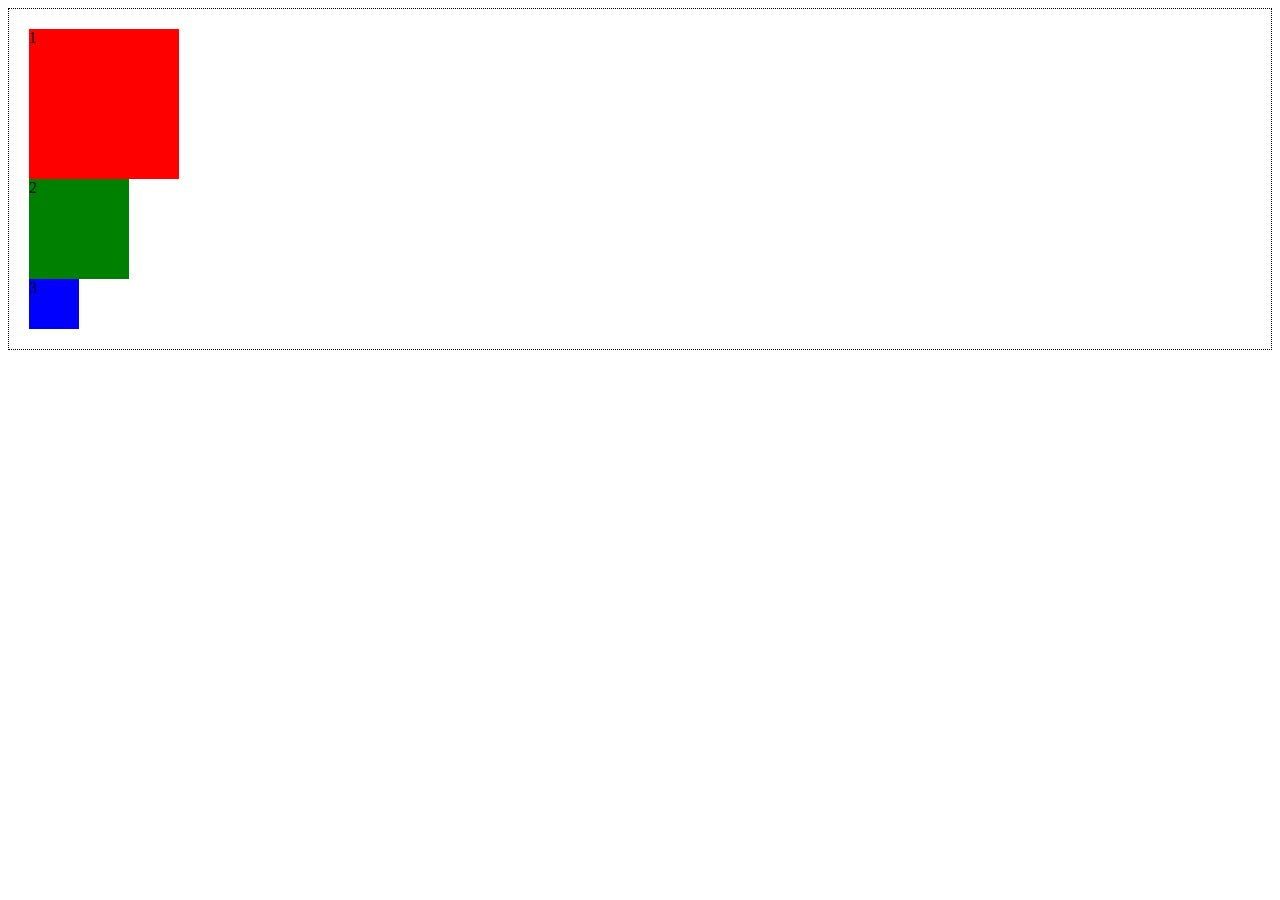
==== test.html @ 003ba1fa "practical tasks, 3,4,5,6,7,8,9,10,11 lessons" ====
<!doctype html>
<html lang="en">
  <head>
    <meta charset="UTF-8" />
    <meta name="viewport" content="width=device-width, initial-scale=1.0" />
    <title>Test</title>
    <link rel="stylesheet" href="./css/test.css" />
  </head>
  <body>
    <div class="parent">
      <div class="item red">1</div>
      <div class="item green">2</div>
      <div class="item blue">3</div>
    </div>
  </body>
</html>
---- css/test.css ----
* {
    box-sizing: border-box;
}

.parent {
    padding: 20px;
border: 1px dotted black; 
}   

.item.red {    
    position: static;
    width: 150px;
    height: 150px;
    background-color: red;
}

.item.green {    
    width: 100px;
    height: 100px;
    background-color: green;
}

.item.blue {    
    width: 50px;
    height: 50px;
    background-color: blue;
}
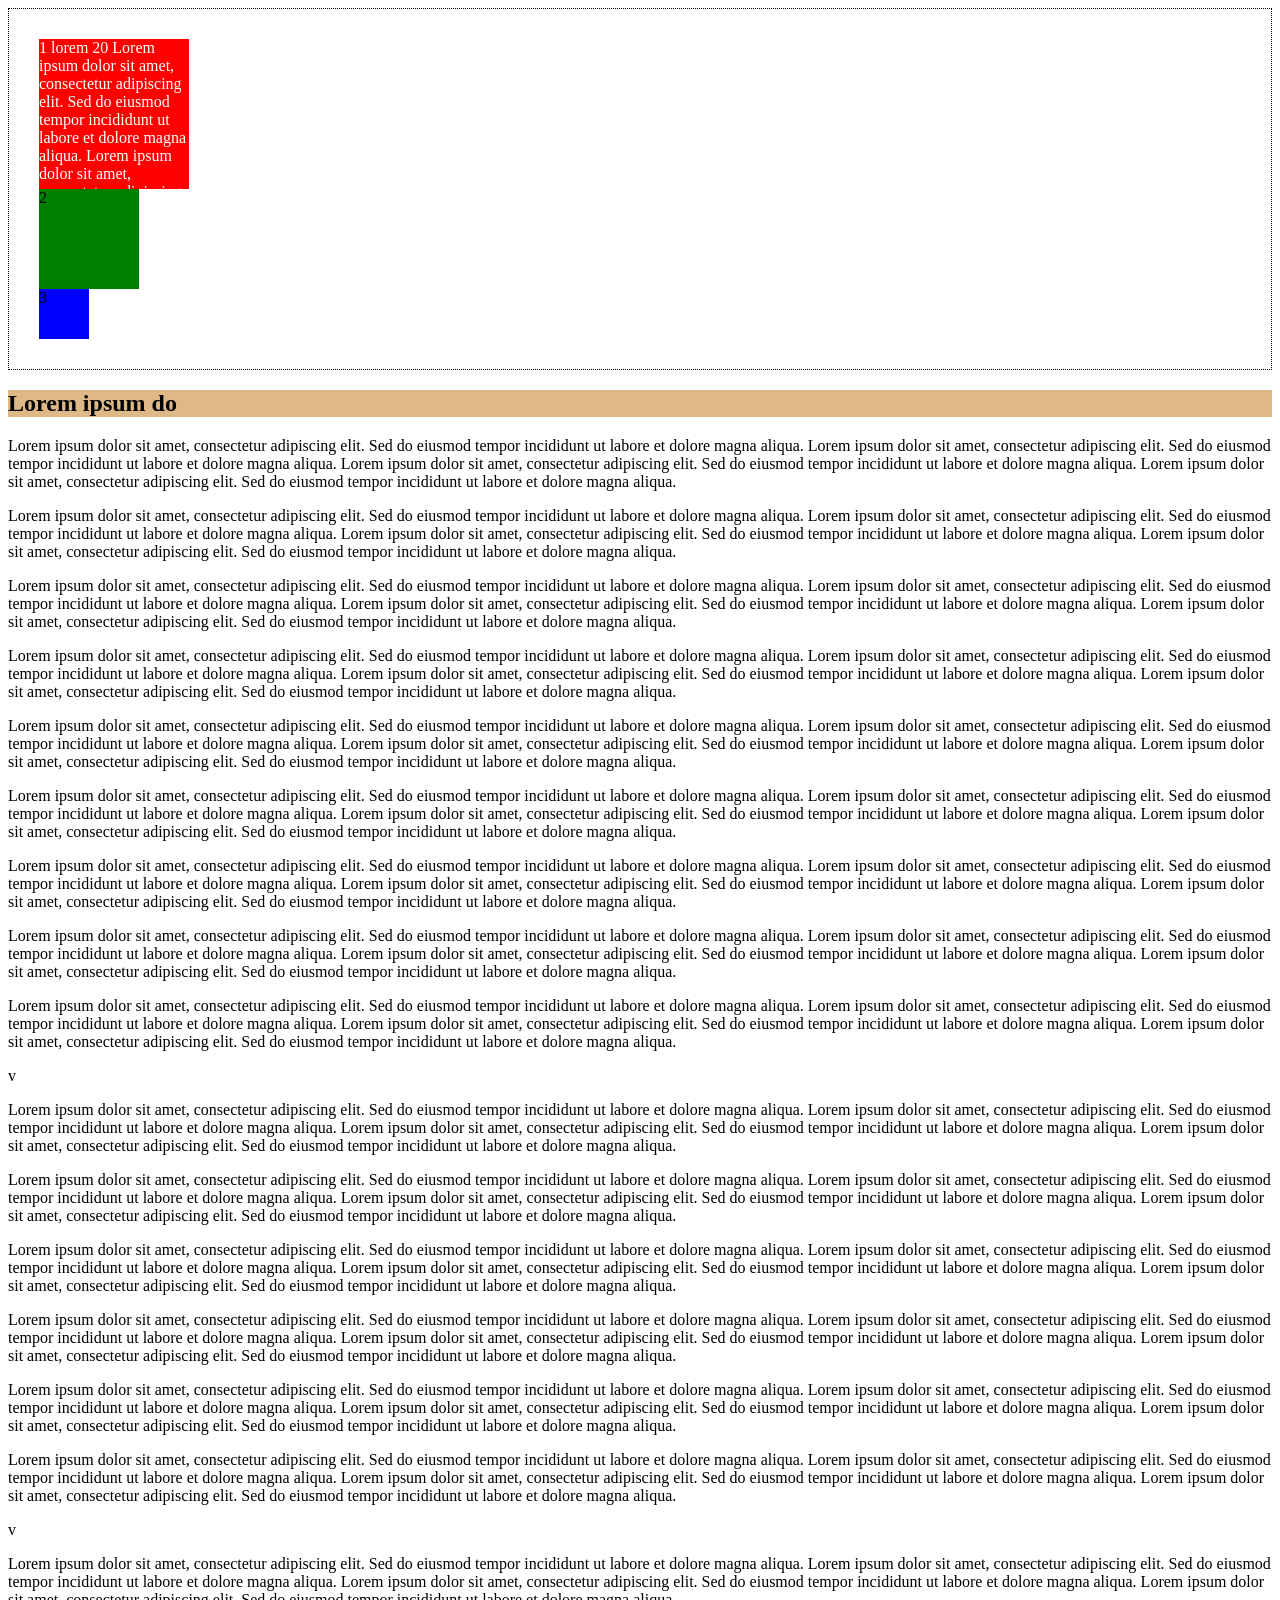
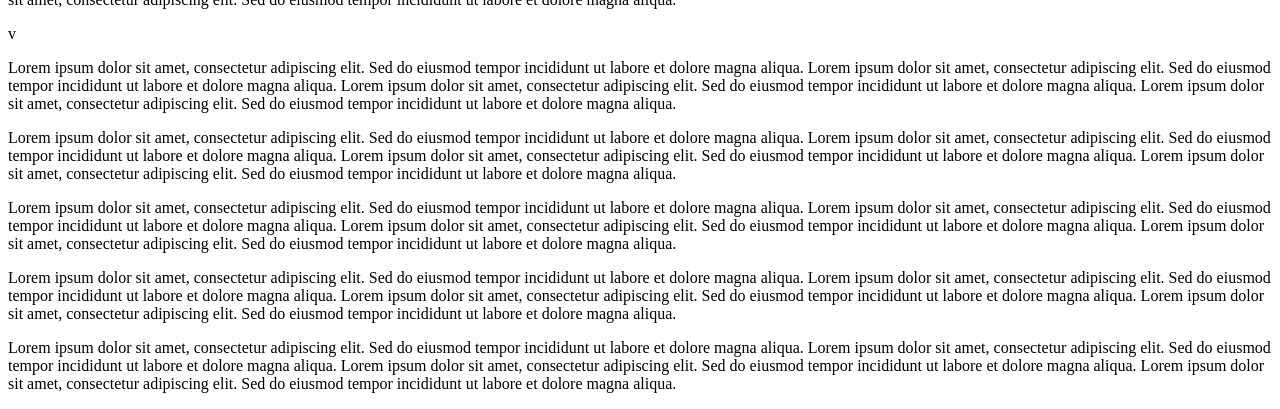
==== commit cdd02ebb: "Implemented a minimal version and added a modal window." ====
--- a/test.html
+++ b/test.html
@@ -7,10 +7,252 @@
     <link rel="stylesheet" href="./css/test.css" />
   </head>
   <body>
-    <div class="parent">
-      <div class="item red">1</div>
-      <div class="item green">2</div>
-      <div class="item blue">3</div>
+    <div class="container">
+      <div class="parent">
+        <div class="item red">
+          1 lorem 20 Lorem ipsum dolor sit amet, consectetur adipiscing elit.
+          Sed do eiusmod tempor incididunt ut labore et dolore magna aliqua.
+          Lorem ipsum dolor sit amet, consectetur adipiscing elit. Sed do
+          eiusmod tempor incididunt ut labore et dolore magna aliqua. Lorem
+          ipsum dolor sit amet, consectetur adipiscing elit. Sed do eiusmod
+          tempor incididunt ut labore et dolore magna aliqua. Lorem ipsum dolor
+          sit amet, consectetur adipiscing elit. Sed do eiusmod tempor
+          incididunt ut labore et dolore magna aliqua. Lorem ipsum dolor sit
+          amet, consectetur adipiscing elit. Sed do eiusmod tempor incididunt ut
+          labore et dolore magna aliqua. Lorem ipsum dolor sit amet, consectetur
+          adipiscing elit. Sed do eiusmod tempor incididunt ut labore et dolore
+          magna aliqua. Lorem ipsum dolor sit amet, consectetur adipiscing elit.
+          Sed do eiusmod tempor incididunt ut labore et dolore magna aliqua.
+          Lorem ipsum dolor sit amet, consectetur adipiscing elit. Sed do
+          eiusmod tempor incididunt ut labore et dolore magna aliqua. Lorem
+          ipsum dolor sit amet, consectetur adipiscing elit. Sed do eiusmod
+          tempor incididunt ut labore et dolore magna aliqua. Lorem ipsum dolor
+          sit amet, consectetur adipiscing elit. Sed do eiusmod tempor
+          incididunt ut labore et dolore magna aliqua. Lorem ipsum dolor sit
+          amet, consectetur adipiscing elit. Sed do eiusmod tempor incididunt ut
+          labore et dolore magna aliqua. Lorem ipsum dolor sit amet, consectetur
+          adipiscing elit. Sed do eiusmod tempor incididunt ut labore et dolore
+          magna aliqua.
+        </div>
+        <div class="item green">2</div>
+        <div class="item blue">3</div>
+      </div>
     </div>
+    <section class="section">
+      <h2 class="section-title">Lorem ipsum do</h2>
+      <p>
+        Lorem ipsum dolor sit amet, consectetur adipiscing elit. Sed do eiusmod
+        tempor incididunt ut labore et dolore magna aliqua. Lorem ipsum dolor
+        sit amet, consectetur adipiscing elit. Sed do eiusmod tempor incididunt
+        ut labore et dolore magna aliqua. Lorem ipsum dolor sit amet,
+        consectetur adipiscing elit. Sed do eiusmod tempor incididunt ut labore
+        et dolore magna aliqua. Lorem ipsum dolor sit amet, consectetur
+        adipiscing elit. Sed do eiusmod tempor incididunt ut labore et dolore
+        magna aliqua.
+      </p>
+      <p>
+        Lorem ipsum dolor sit amet, consectetur adipiscing elit. Sed do eiusmod
+        tempor incididunt ut labore et dolore magna aliqua. Lorem ipsum dolor
+        sit amet, consectetur adipiscing elit. Sed do eiusmod tempor incididunt
+        ut labore et dolore magna aliqua. Lorem ipsum dolor sit amet,
+        consectetur adipiscing elit. Sed do eiusmod tempor incididunt ut labore
+        et dolore magna aliqua. Lorem ipsum dolor sit amet, consectetur
+        adipiscing elit. Sed do eiusmod tempor incididunt ut labore et dolore
+        magna aliqua.
+      </p>
+      <p>
+        Lorem ipsum dolor sit amet, consectetur adipiscing elit. Sed do eiusmod
+        tempor incididunt ut labore et dolore magna aliqua. Lorem ipsum dolor
+        sit amet, consectetur adipiscing elit. Sed do eiusmod tempor incididunt
+        ut labore et dolore magna aliqua. Lorem ipsum dolor sit amet,
+        consectetur adipiscing elit. Sed do eiusmod tempor incididunt ut labore
+        et dolore magna aliqua. Lorem ipsum dolor sit amet, consectetur
+        adipiscing elit. Sed do eiusmod tempor incididunt ut labore et dolore
+        magna aliqua.
+      </p>
+      <p>
+        Lorem ipsum dolor sit amet, consectetur adipiscing elit. Sed do eiusmod
+        tempor incididunt ut labore et dolore magna aliqua. Lorem ipsum dolor
+        sit amet, consectetur adipiscing elit. Sed do eiusmod tempor incididunt
+        ut labore et dolore magna aliqua. Lorem ipsum dolor sit amet,
+        consectetur adipiscing elit. Sed do eiusmod tempor incididunt ut labore
+        et dolore magna aliqua. Lorem ipsum dolor sit amet, consectetur
+        adipiscing elit. Sed do eiusmod tempor incididunt ut labore et dolore
+        magna aliqua.
+      </p>
+      <p>
+        Lorem ipsum dolor sit amet, consectetur adipiscing elit. Sed do eiusmod
+        tempor incididunt ut labore et dolore magna aliqua. Lorem ipsum dolor
+        sit amet, consectetur adipiscing elit. Sed do eiusmod tempor incididunt
+        ut labore et dolore magna aliqua. Lorem ipsum dolor sit amet,
+        consectetur adipiscing elit. Sed do eiusmod tempor incididunt ut labore
+        et dolore magna aliqua. Lorem ipsum dolor sit amet, consectetur
+        adipiscing elit. Sed do eiusmod tempor incididunt ut labore et dolore
+        magna aliqua.
+      </p>
+      <p>
+        Lorem ipsum dolor sit amet, consectetur adipiscing elit. Sed do eiusmod
+        tempor incididunt ut labore et dolore magna aliqua. Lorem ipsum dolor
+        sit amet, consectetur adipiscing elit. Sed do eiusmod tempor incididunt
+        ut labore et dolore magna aliqua. Lorem ipsum dolor sit amet,
+        consectetur adipiscing elit. Sed do eiusmod tempor incididunt ut labore
+        et dolore magna aliqua. Lorem ipsum dolor sit amet, consectetur
+        adipiscing elit. Sed do eiusmod tempor incididunt ut labore et dolore
+        magna aliqua.
+      </p>
+      <p>
+        Lorem ipsum dolor sit amet, consectetur adipiscing elit. Sed do eiusmod
+        tempor incididunt ut labore et dolore magna aliqua. Lorem ipsum dolor
+        sit amet, consectetur adipiscing elit. Sed do eiusmod tempor incididunt
+        ut labore et dolore magna aliqua. Lorem ipsum dolor sit amet,
+        consectetur adipiscing elit. Sed do eiusmod tempor incididunt ut labore
+        et dolore magna aliqua. Lorem ipsum dolor sit amet, consectetur
+        adipiscing elit. Sed do eiusmod tempor incididunt ut labore et dolore
+        magna aliqua.
+      </p>
+      <p>
+        Lorem ipsum dolor sit amet, consectetur adipiscing elit. Sed do eiusmod
+        tempor incididunt ut labore et dolore magna aliqua. Lorem ipsum dolor
+        sit amet, consectetur adipiscing elit. Sed do eiusmod tempor incididunt
+        ut labore et dolore magna aliqua. Lorem ipsum dolor sit amet,
+        consectetur adipiscing elit. Sed do eiusmod tempor incididunt ut labore
+        et dolore magna aliqua. Lorem ipsum dolor sit amet, consectetur
+        adipiscing elit. Sed do eiusmod tempor incididunt ut labore et dolore
+        magna aliqua.
+      </p>
+      <p>
+        Lorem ipsum dolor sit amet, consectetur adipiscing elit. Sed do eiusmod
+        tempor incididunt ut labore et dolore magna aliqua. Lorem ipsum dolor
+        sit amet, consectetur adipiscing elit. Sed do eiusmod tempor incididunt
+        ut labore et dolore magna aliqua. Lorem ipsum dolor sit amet,
+        consectetur adipiscing elit. Sed do eiusmod tempor incididunt ut labore
+        et dolore magna aliqua. Lorem ipsum dolor sit amet, consectetur
+        adipiscing elit. Sed do eiusmod tempor incididunt ut labore et dolore
+        magna aliqua.
+      </p>
+      v
+      <p>
+        Lorem ipsum dolor sit amet, consectetur adipiscing elit. Sed do eiusmod
+        tempor incididunt ut labore et dolore magna aliqua. Lorem ipsum dolor
+        sit amet, consectetur adipiscing elit. Sed do eiusmod tempor incididunt
+        ut labore et dolore magna aliqua. Lorem ipsum dolor sit amet,
+        consectetur adipiscing elit. Sed do eiusmod tempor incididunt ut labore
+        et dolore magna aliqua. Lorem ipsum dolor sit amet, consectetur
+        adipiscing elit. Sed do eiusmod tempor incididunt ut labore et dolore
+        magna aliqua.
+      </p>
+      <p>
+        Lorem ipsum dolor sit amet, consectetur adipiscing elit. Sed do eiusmod
+        tempor incididunt ut labore et dolore magna aliqua. Lorem ipsum dolor
+        sit amet, consectetur adipiscing elit. Sed do eiusmod tempor incididunt
+        ut labore et dolore magna aliqua. Lorem ipsum dolor sit amet,
+        consectetur adipiscing elit. Sed do eiusmod tempor incididunt ut labore
+        et dolore magna aliqua. Lorem ipsum dolor sit amet, consectetur
+        adipiscing elit. Sed do eiusmod tempor incididunt ut labore et dolore
+        magna aliqua.
+      </p>
+      <p>
+        Lorem ipsum dolor sit amet, consectetur adipiscing elit. Sed do eiusmod
+        tempor incididunt ut labore et dolore magna aliqua. Lorem ipsum dolor
+        sit amet, consectetur adipiscing elit. Sed do eiusmod tempor incididunt
+        ut labore et dolore magna aliqua. Lorem ipsum dolor sit amet,
+        consectetur adipiscing elit. Sed do eiusmod tempor incididunt ut labore
+        et dolore magna aliqua. Lorem ipsum dolor sit amet, consectetur
+        adipiscing elit. Sed do eiusmod tempor incididunt ut labore et dolore
+        magna aliqua.
+      </p>
+      <p>
+        Lorem ipsum dolor sit amet, consectetur adipiscing elit. Sed do eiusmod
+        tempor incididunt ut labore et dolore magna aliqua. Lorem ipsum dolor
+        sit amet, consectetur adipiscing elit. Sed do eiusmod tempor incididunt
+        ut labore et dolore magna aliqua. Lorem ipsum dolor sit amet,
+        consectetur adipiscing elit. Sed do eiusmod tempor incididunt ut labore
+        et dolore magna aliqua. Lorem ipsum dolor sit amet, consectetur
+        adipiscing elit. Sed do eiusmod tempor incididunt ut labore et dolore
+        magna aliqua.
+      </p>
+      <p>
+        Lorem ipsum dolor sit amet, consectetur adipiscing elit. Sed do eiusmod
+        tempor incididunt ut labore et dolore magna aliqua. Lorem ipsum dolor
+        sit amet, consectetur adipiscing elit. Sed do eiusmod tempor incididunt
+        ut labore et dolore magna aliqua. Lorem ipsum dolor sit amet,
+        consectetur adipiscing elit. Sed do eiusmod tempor incididunt ut labore
+        et dolore magna aliqua. Lorem ipsum dolor sit amet, consectetur
+        adipiscing elit. Sed do eiusmod tempor incididunt ut labore et dolore
+        magna aliqua.
+      </p>
+      <p>
+        Lorem ipsum dolor sit amet, consectetur adipiscing elit. Sed do eiusmod
+        tempor incididunt ut labore et dolore magna aliqua. Lorem ipsum dolor
+        sit amet, consectetur adipiscing elit. Sed do eiusmod tempor incididunt
+        ut labore et dolore magna aliqua. Lorem ipsum dolor sit amet,
+        consectetur adipiscing elit. Sed do eiusmod tempor incididunt ut labore
+        et dolore magna aliqua. Lorem ipsum dolor sit amet, consectetur
+        adipiscing elit. Sed do eiusmod tempor incididunt ut labore et dolore
+        magna aliqua.
+      </p>
+      v
+      <p>
+        Lorem ipsum dolor sit amet, consectetur adipiscing elit. Sed do eiusmod
+        tempor incididunt ut labore et dolore magna aliqua. Lorem ipsum dolor
+        sit amet, consectetur adipiscing elit. Sed do eiusmod tempor incididunt
+        ut labore et dolore magna aliqua. Lorem ipsum dolor sit amet,
+        consectetur adipiscing elit. Sed do eiusmod tempor incididunt ut labore
+        et dolore magna aliqua. Lorem ipsum dolor sit amet, consectetur
+        adipiscing elit. Sed do eiusmod tempor incididunt ut labore et dolore
+        magna aliqua.
+      </p>
+      v
+      <p>
+        Lorem ipsum dolor sit amet, consectetur adipiscing elit. Sed do eiusmod
+        tempor incididunt ut labore et dolore magna aliqua. Lorem ipsum dolor
+        sit amet, consectetur adipiscing elit. Sed do eiusmod tempor incididunt
+        ut labore et dolore magna aliqua. Lorem ipsum dolor sit amet,
+        consectetur adipiscing elit. Sed do eiusmod tempor incididunt ut labore
+        et dolore magna aliqua. Lorem ipsum dolor sit amet, consectetur
+        adipiscing elit. Sed do eiusmod tempor incididunt ut labore et dolore
+        magna aliqua.
+      </p>
+      <p>
+        Lorem ipsum dolor sit amet, consectetur adipiscing elit. Sed do eiusmod
+        tempor incididunt ut labore et dolore magna aliqua. Lorem ipsum dolor
+        sit amet, consectetur adipiscing elit. Sed do eiusmod tempor incididunt
+        ut labore et dolore magna aliqua. Lorem ipsum dolor sit amet,
+        consectetur adipiscing elit. Sed do eiusmod tempor incididunt ut labore
+        et dolore magna aliqua. Lorem ipsum dolor sit amet, consectetur
+        adipiscing elit. Sed do eiusmod tempor incididunt ut labore et dolore
+        magna aliqua.
+      </p>
+      <p>
+        Lorem ipsum dolor sit amet, consectetur adipiscing elit. Sed do eiusmod
+        tempor incididunt ut labore et dolore magna aliqua. Lorem ipsum dolor
+        sit amet, consectetur adipiscing elit. Sed do eiusmod tempor incididunt
+        ut labore et dolore magna aliqua. Lorem ipsum dolor sit amet,
+        consectetur adipiscing elit. Sed do eiusmod tempor incididunt ut labore
+        et dolore magna aliqua. Lorem ipsum dolor sit amet, consectetur
+        adipiscing elit. Sed do eiusmod tempor incididunt ut labore et dolore
+        magna aliqua.
+      </p>
+      <p>
+        Lorem ipsum dolor sit amet, consectetur adipiscing elit. Sed do eiusmod
+        tempor incididunt ut labore et dolore magna aliqua. Lorem ipsum dolor
+        sit amet, consectetur adipiscing elit. Sed do eiusmod tempor incididunt
+        ut labore et dolore magna aliqua. Lorem ipsum dolor sit amet,
+        consectetur adipiscing elit. Sed do eiusmod tempor incididunt ut labore
+        et dolore magna aliqua. Lorem ipsum dolor sit amet, consectetur
+        adipiscing elit. Sed do eiusmod tempor incididunt ut labore et dolore
+        magna aliqua.
+      </p>
+      <p>
+        Lorem ipsum dolor sit amet, consectetur adipiscing elit. Sed do eiusmod
+        tempor incididunt ut labore et dolore magna aliqua. Lorem ipsum dolor
+        sit amet, consectetur adipiscing elit. Sed do eiusmod tempor incididunt
+        ut labore et dolore magna aliqua. Lorem ipsum dolor sit amet,
+        consectetur adipiscing elit. Sed do eiusmod tempor incididunt ut labore
+        et dolore magna aliqua. Lorem ipsum dolor sit amet, consectetur
+        adipiscing elit. Sed do eiusmod tempor incididunt ut labore et dolore
+        magna aliqua.
+      </p>
+    </section>
   </body>
 </html>
--- a/css/test.css
+++ b/css/test.css
@@ -2,8 +2,8 @@
     box-sizing: border-box;
 }
 
-.parent {
-    padding: 20px;
+.container {
+    padding: 30px;
 border: 1px dotted black; 
 }   
 
@@ -12,6 +12,8 @@
     width: 150px;
     height: 150px;
     background-color: red;
+    color: white;
+    overflow:  auto;
 }
 
 .item.green {    
@@ -25,3 +27,6 @@
     height: 50px;
     background-color: blue;
 }   
+.section-title {
+    background-color: burlywood ;
+}
